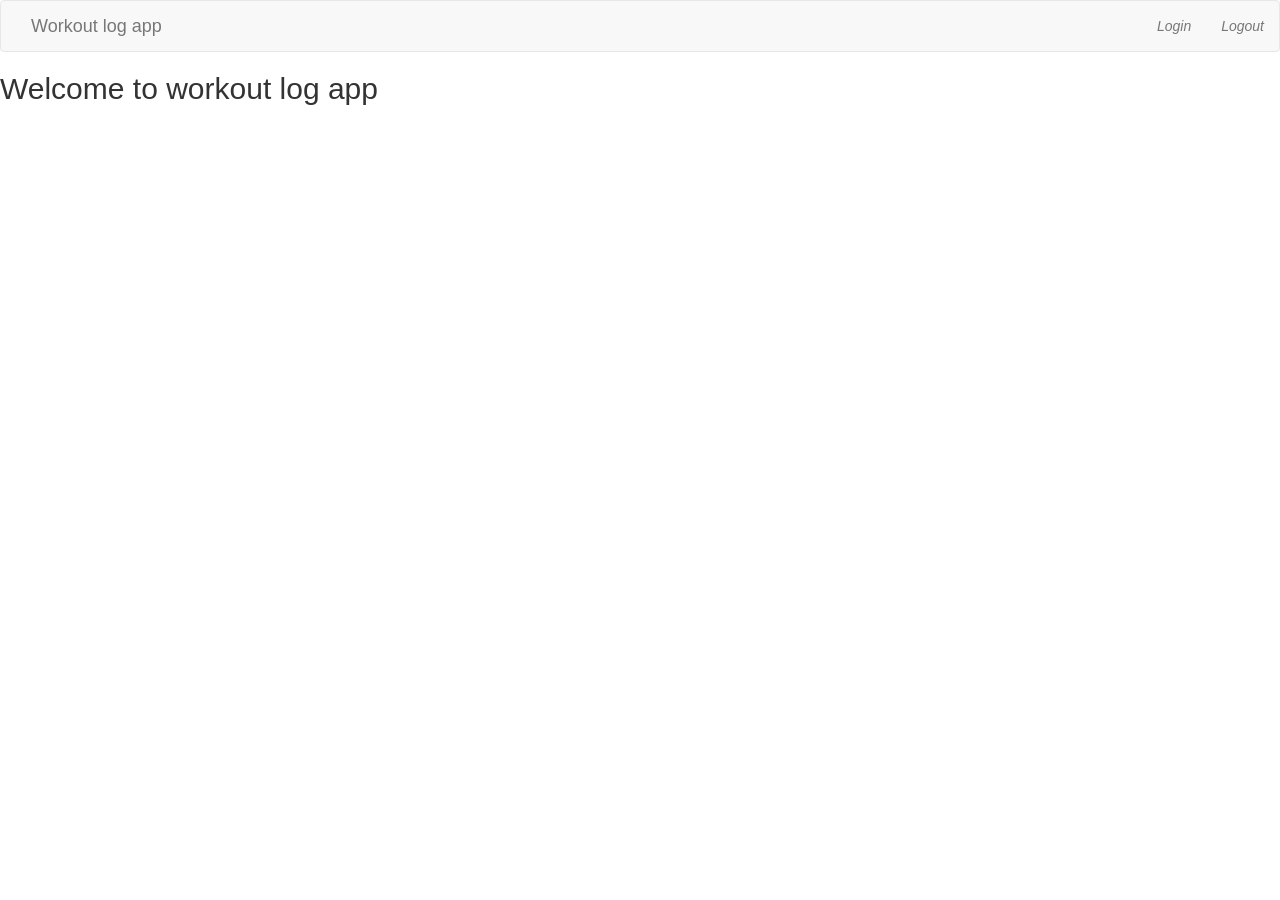
==== Frontend/index.html @ 306097a4 "upload to github" ====
<html lang=en ng-app="MeanApp">

<head>
    <meta charset="UTF-8">
    <title> Liepājas Sporta Informācijas Sistēma </title>
    <link rel="stylesheet" href="css/bootstrap.min.css" />
    <link rel="stylesheet" href="css/style.css" />    
    <script src="Library/angular.min.js"> </script>
    <script src="Library/angular-route.min.js"> </script>
    <script src="Library/angular-resource.min.js"> </script>
    <script src="app.js"> </script>
    <!-- jQuery (necessary for Bootstrap's JavaScript plugins) -->
     <script src="Library/jquery-min.js"></script>
    <!-- Include all compiled plugins (below), or include individual files as needed -->
    <script src="js/bootstrap.min.js"></script>
    <script src="routes.js"> </script>
    <script src="controllers.js"> </script>
    <script src="services.js"> </script>

</head>

<body>     
         <div ng-view></div>
</body>



</html>
---- Frontend/css/style.css ----
.fullContainer{
    width: 100%;
}

.smallContainer{
    padding-right: 15px;
    padding-left: 15px;
    margin-right: auto;
    margin-left: auto;
}

.hiddenElement{
    display: none
}

.visibleElement{
    
}

.top-toolbar{
    padding: 0 15px; 
}
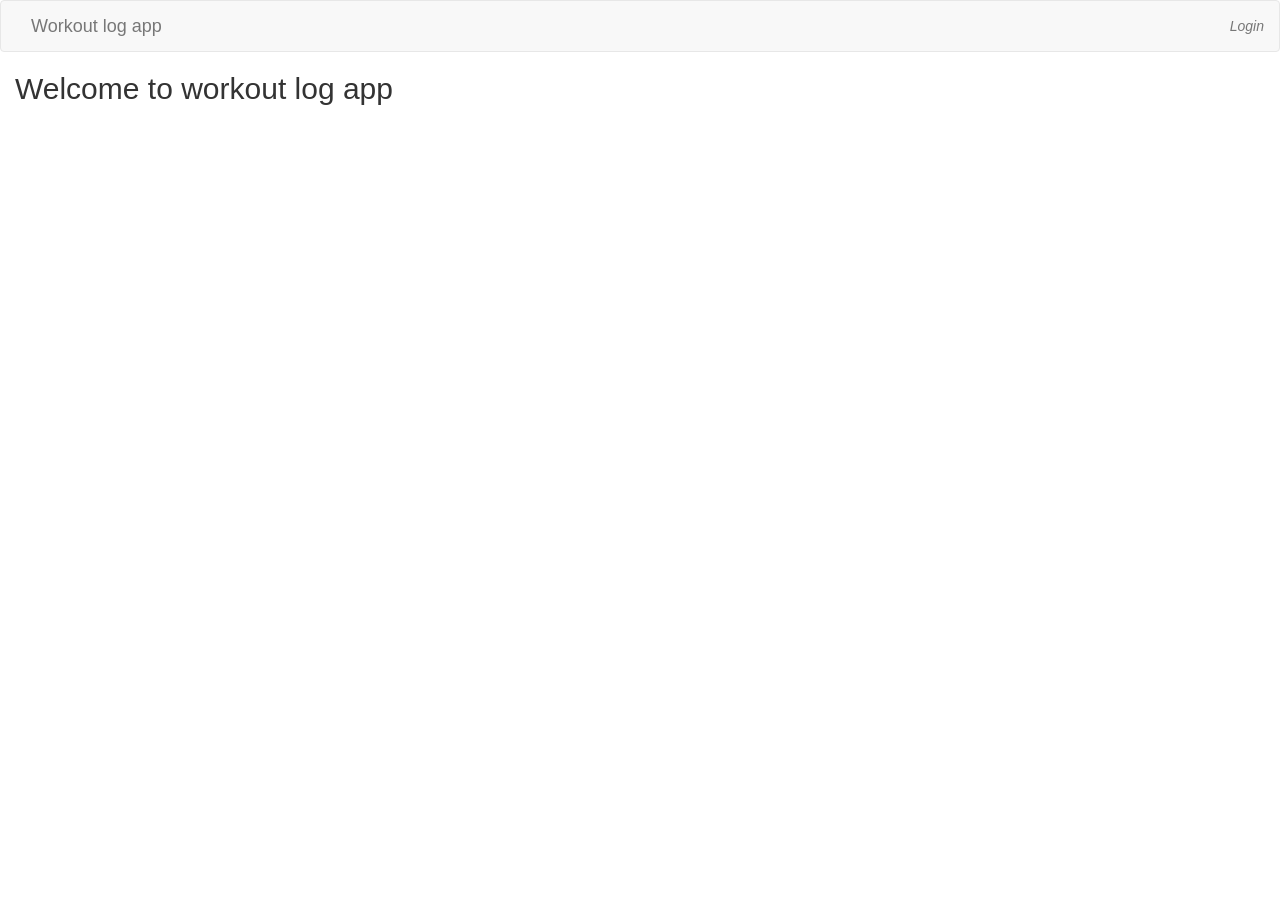
==== commit cdbea3b3: "commit v2" ====
--- a/Frontend/index.html
+++ b/Frontend/index.html
@@ -20,7 +20,8 @@
 </head>
 
 <body>     
-         <div ng-view></div>
+    <div ng-controller="MeanAppCtrl" ng-view></div>
+</body>
 </body>
 
 
--- a/Frontend/css/style.css
+++ b/Frontend/css/style.css
@@ -1,5 +1,10 @@
 .fullContainer{
-    width: 100%;
+    width: 100%; 
+}
+
+.fullCont{
+    width: 100%; 
+    padding: 0 15px;
 }
 
 .smallContainer{
